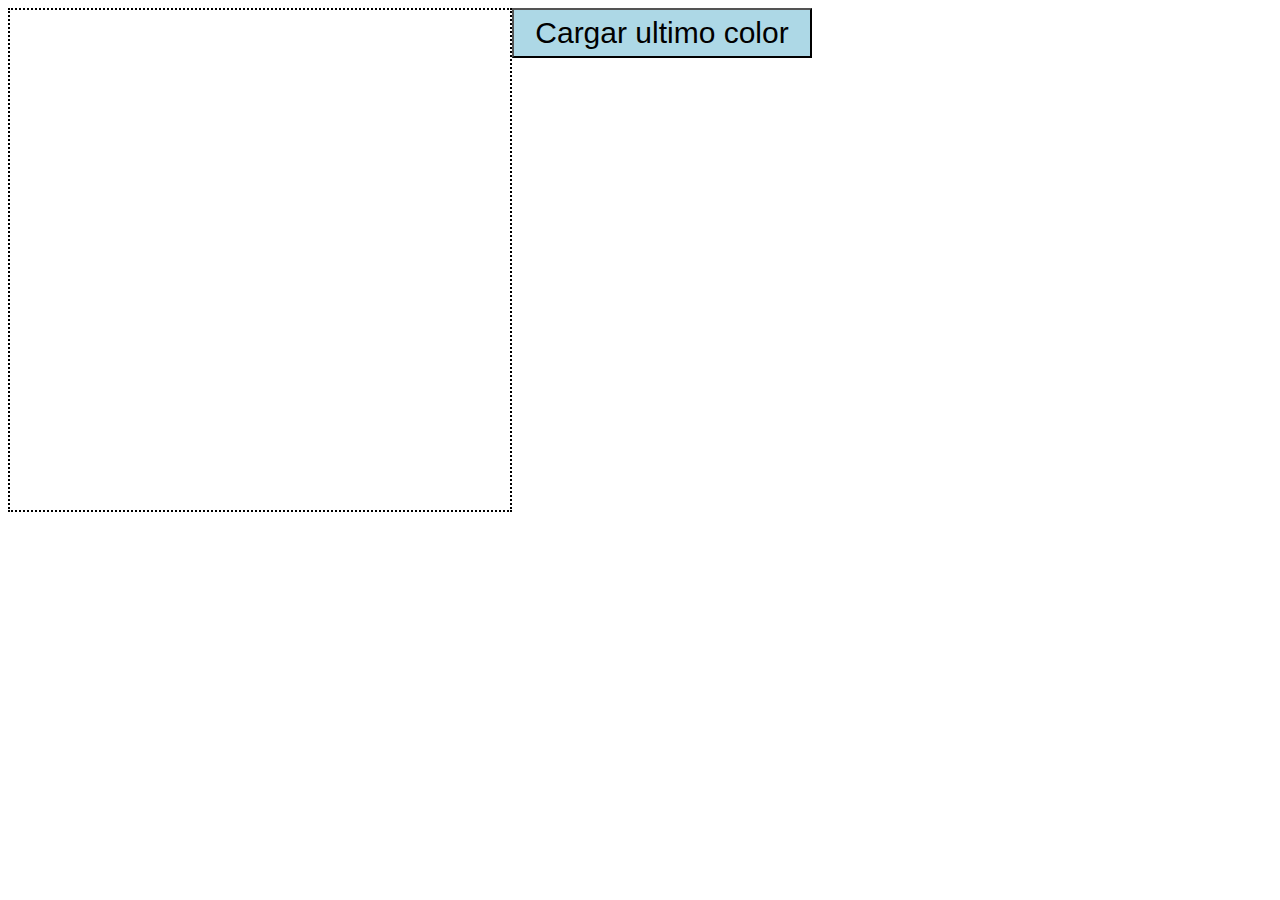
==== index.html @ d6179876 "Add files via upload" ====
<!DOCTYPE html>
<html 
      lang="es"
      manifest="index.appcache"
>
    <head>
        <title>
            Almacenamiento local
        </title>
        <meta charset="utf-8">
        <style>
            .canva {
                width:500px;
                height: 500px;
                border: 2px dotted black;
            }
            .btn{
                background: lightblue;
                height: 50px;
                width: 300px;
                font-size: 30px;
                position: absolute
            }
        </style>
    </head>
    <body>
        <canvas
            class="canva" 
            id="canva"
            onclick="pintarcanvarojo()"
        ></canvas>
        <button 
                onclick="cargarcolor()"
                class="btn"
        >
            Cargar ultimo color
        </button>
        <script src="scripts.js">
        </script>
    </body>
</html>
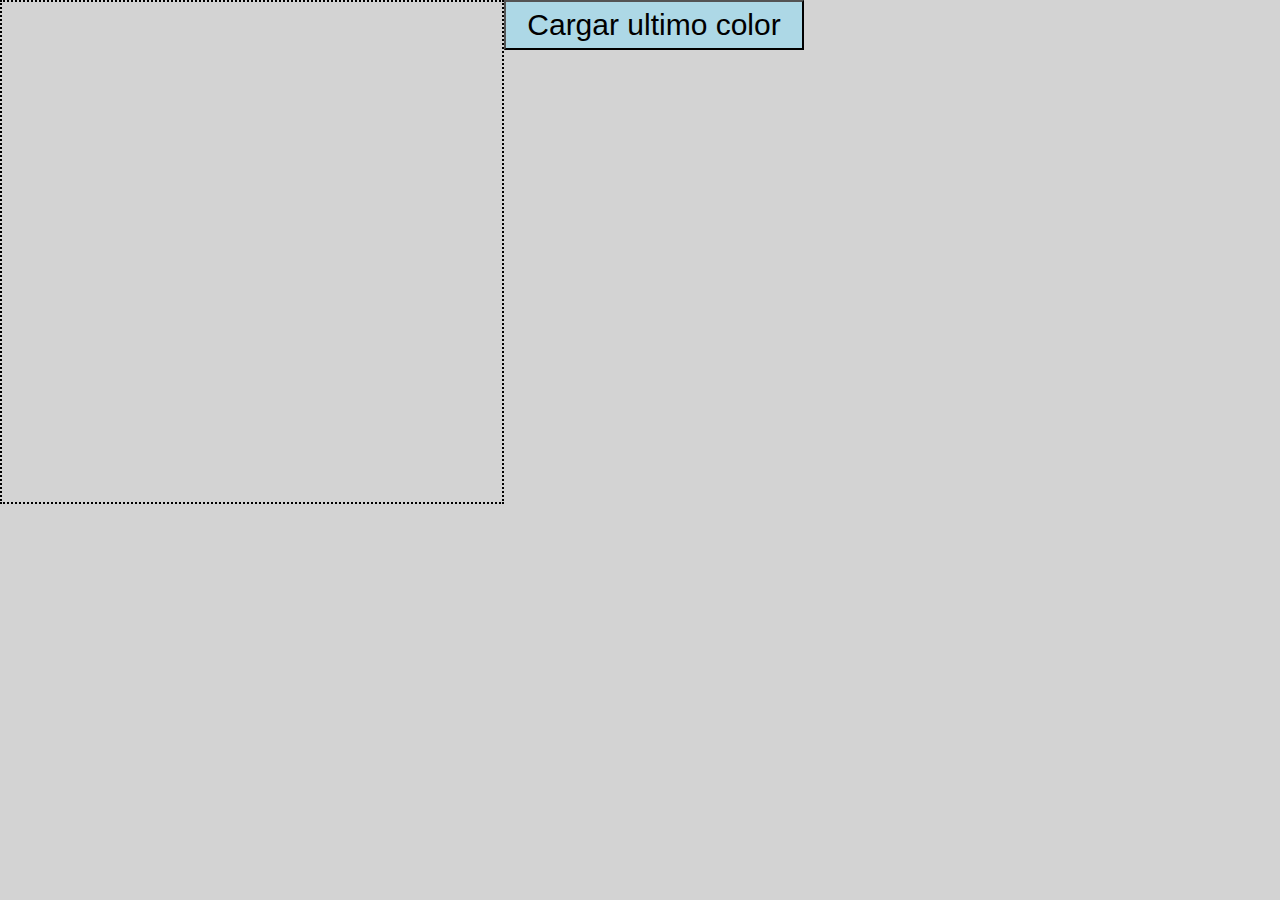
==== commit b6eda410: "Add files via upload" ====
--- a/index.html
+++ b/index.html
@@ -8,26 +8,19 @@
             Almacenamiento local
         </title>
         <meta charset="utf-8">
-        <style>
-            .canva {
-                width:500px;
-                height: 500px;
-                border: 2px dotted black;
-            }
-            .btn{
-                background: lightblue;
-                height: 50px;
-                width: 300px;
-                font-size: 30px;
-                position: absolute
-            }
-        </style>
+        <link 
+              rel="stylesheet" 
+              href="estilos.css"
+        >
     </head>
     <body>
         <canvas
             class="canva" 
             id="canva"
             onclick="pintarcanvarojo()"
+            height="500"
+            width="500"
+            style="border: 2px dotted black;"
         ></canvas>
         <button 
                 onclick="cargarcolor()"
--- a/estilos.css
+++ b/estilos.css
@@ -0,0 +1,14 @@
+* {
+    padding: 0;
+    margin: 0;
+}
+.btn {
+    background: lightblue;
+    height: 50px;
+    width: 300px;
+    font-size: 30px;
+    position: absolute
+}
+body {
+    background: lightgray;
+}